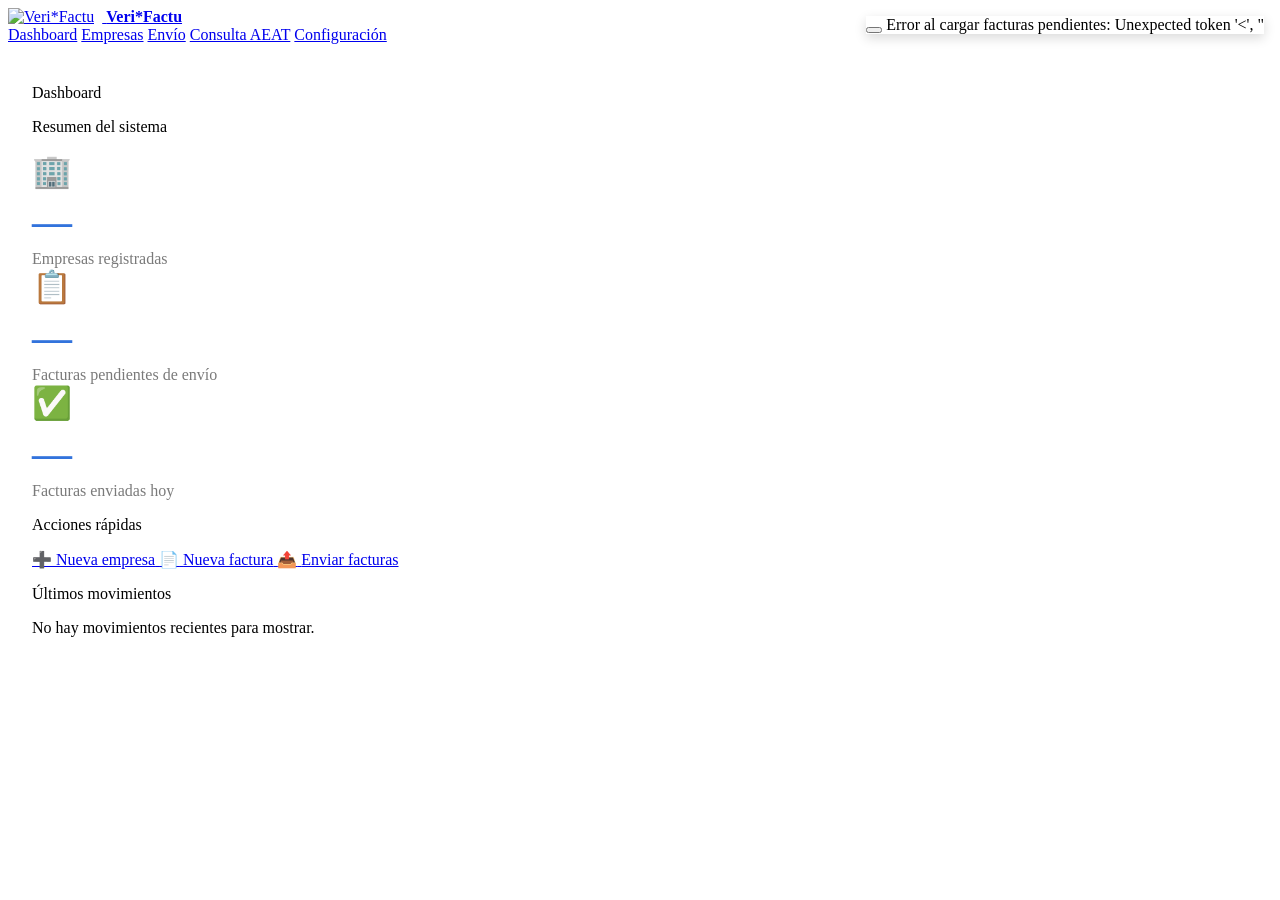
==== frontend/index.html @ 8af2c92f "feat(frontend): panel de gestión completo + correcciones de revisión - Pantallas: dashboard, empresa" ====
<!DOCTYPE html>
<html lang="es">
<head>
    <meta charset="UTF-8">
    <meta name="viewport" content="width=device-width, initial-scale=1">
    <title>Veri*Factu — Dashboard</title>
    <link rel="stylesheet" href="https://cdn.jsdelivr.net/npm/bulma@1.0.3/css/bulma.min.css">
    <style>
        .stat-card .stat-value {
            font-size: 2.5rem;
            font-weight: 700;
            color: #3273dc;
            line-height: 1.2;
        }
        .stat-card .stat-label {
            font-size: 1rem;
            color: #7a7a7a;
            margin-top: 0.25rem;
        }
        .stat-card .icon-large {
            font-size: 2rem;
            color: #3273dc;
            margin-bottom: 0.5rem;
        }
        .section-dashboard {
            padding: 1.5rem 1.5rem 3rem;
        }
    </style>
</head>
<body>
    <div id="navbar-placeholder"></div>

    <section class="section section-dashboard">
        <div class="container">
            <p class="title">Dashboard</p>
            <p class="subtitle">Resumen del sistema</p>

            <!-- Stat Cards -->
            <div class="columns is-multiline">
                <div class="column is-4">
                    <div class="box stat-card has-text-centered">
                        <div class="icon-large">🏢</div>
                        <div class="stat-value" id="stat-companies">—</div>
                        <div class="stat-label">Empresas registradas</div>
                    </div>
                </div>
                <div class="column is-4">
                    <div class="box stat-card has-text-centered">
                        <div class="icon-large">📋</div>
                        <div class="stat-value" id="stat-pending">—</div>
                        <div class="stat-label">Facturas pendientes de envío</div>
                    </div>
                </div>
                <div class="column is-4">
                    <div class="box stat-card has-text-centered">
                        <div class="icon-large">✅</div>
                        <div class="stat-value" id="stat-sent-today">—</div>
                        <div class="stat-label">Facturas enviadas hoy</div>
                    </div>
                </div>
            </div>

            <!-- Quick Actions -->
            <p class="title is-5 mt-5">Acciones rápidas</p>
            <div class="buttons is-flex is-flex-wrap-wrap is-gapless mt-2">
                <a href="/frontend/companies.html" class="button is-primary">
                    <span class="icon"><strong>➕</strong></span>
                    <span>Nueva empresa</span>
                </a>
                <a href="/frontend/invoice.html" class="button is-info">
                    <span class="icon"><strong>📄</strong></span>
                    <span>Nueva factura</span>
                </a>
                <a href="/frontend/process.html" class="button is-success">
                    <span class="icon"><strong>📤</strong></span>
                    <span>Enviar facturas</span>
                </a>
            </div>

            <!-- Recent Activity -->
            <div class="box mt-5">
                <p class="title is-5">Últimos movimientos</p>
                <div id="recent-activity"></div>
            </div>
        </div>
    </section>

    <script src="/frontend/app.js"></script>
    <script src="/frontend/index.js"></script>
</body>
</html>
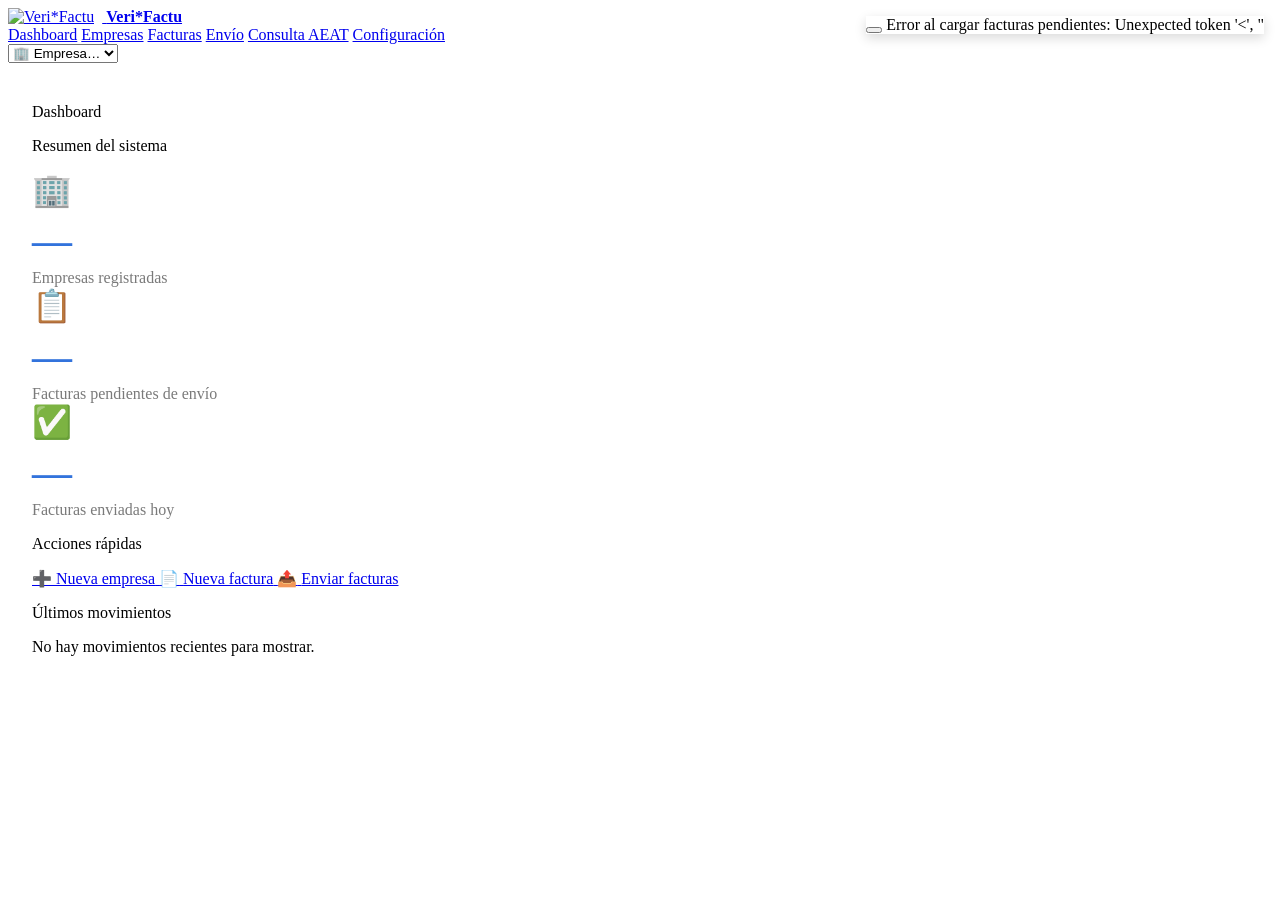
==== commit 3570c386: "feat(frontend): añadir selector de empresa en navbar y página de facturas - Añadir persistencia de e" ====
--- a/frontend/index.html
+++ b/frontend/index.html
@@ -67,7 +67,7 @@
                     <span class="icon"><strong>➕</strong></span>
                     <span>Nueva empresa</span>
                 </a>
-                <a href="/frontend/invoice.html" class="button is-info">
+                <a href="#" class="button is-info" id="btn-new-invoice">
                     <span class="icon"><strong>📄</strong></span>
                     <span>Nueva factura</span>
                 </a>
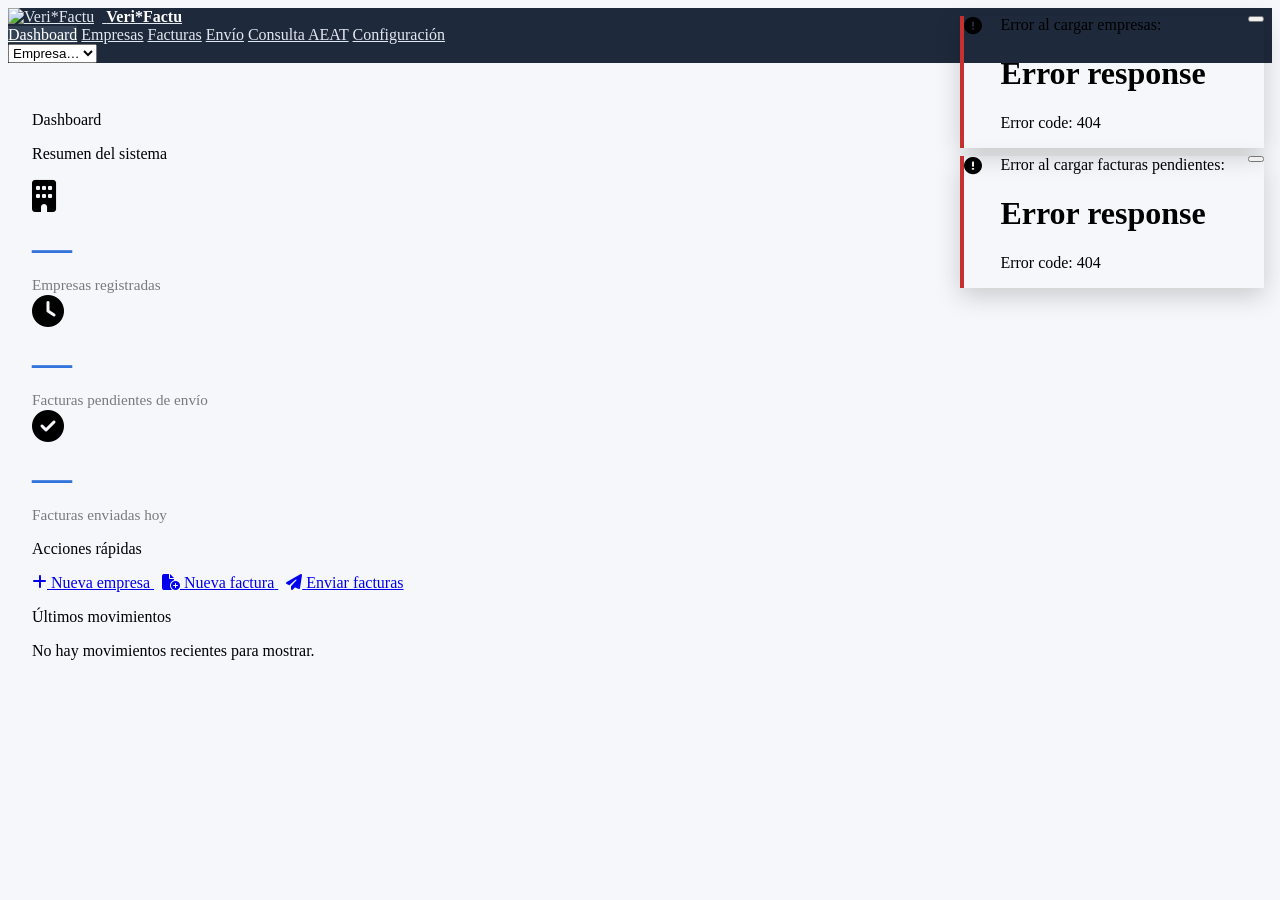
==== commit 03b61b38: "Restyling" ====
--- a/frontend/index.html
+++ b/frontend/index.html
@@ -5,32 +5,13 @@
     <meta name="viewport" content="width=device-width, initial-scale=1">
     <title>Veri*Factu — Dashboard</title>
     <link rel="stylesheet" href="https://cdn.jsdelivr.net/npm/bulma@1.0.3/css/bulma.min.css">
-    <style>
-        .stat-card .stat-value {
-            font-size: 2.5rem;
-            font-weight: 700;
-            color: #3273dc;
-            line-height: 1.2;
-        }
-        .stat-card .stat-label {
-            font-size: 1rem;
-            color: #7a7a7a;
-            margin-top: 0.25rem;
-        }
-        .stat-card .icon-large {
-            font-size: 2rem;
-            color: #3273dc;
-            margin-bottom: 0.5rem;
-        }
-        .section-dashboard {
-            padding: 1.5rem 1.5rem 3rem;
-        }
-    </style>
+    <link rel="stylesheet" href="https://cdn.jsdelivr.net/npm/@fortawesome/fontawesome-free@6.5.2/css/all.min.css">
+    <link rel="stylesheet" href="/frontend/style.css">
 </head>
 <body>
     <div id="navbar-placeholder"></div>
 
-    <section class="section section-dashboard">
+    <section class="section">
         <div class="container">
             <p class="title">Dashboard</p>
             <p class="subtitle">Resumen del sistema</p>
@@ -39,21 +20,21 @@
             <div class="columns is-multiline">
                 <div class="column is-4">
                     <div class="box stat-card has-text-centered">
-                        <div class="icon-large">🏢</div>
+                        <div class="icon-large has-text-link"><i class="fas fa-building"></i></div>
                         <div class="stat-value" id="stat-companies">—</div>
                         <div class="stat-label">Empresas registradas</div>
                     </div>
                 </div>
                 <div class="column is-4">
                     <div class="box stat-card has-text-centered">
-                        <div class="icon-large">📋</div>
+                        <div class="icon-large has-text-warning"><i class="fas fa-clock"></i></div>
                         <div class="stat-value" id="stat-pending">—</div>
                         <div class="stat-label">Facturas pendientes de envío</div>
                     </div>
                 </div>
                 <div class="column is-4">
                     <div class="box stat-card has-text-centered">
-                        <div class="icon-large">✅</div>
+                        <div class="icon-large has-text-success"><i class="fas fa-circle-check"></i></div>
                         <div class="stat-value" id="stat-sent-today">—</div>
                         <div class="stat-label">Facturas enviadas hoy</div>
                     </div>
@@ -62,17 +43,17 @@
 
             <!-- Quick Actions -->
             <p class="title is-5 mt-5">Acciones rápidas</p>
-            <div class="buttons is-flex is-flex-wrap-wrap is-gapless mt-2">
+            <div class="buttons mt-2">
                 <a href="/frontend/companies.html" class="button is-primary">
-                    <span class="icon"><strong>➕</strong></span>
+                    <span class="icon"><i class="fas fa-plus"></i></span>
                     <span>Nueva empresa</span>
                 </a>
                 <a href="#" class="button is-info" id="btn-new-invoice">
-                    <span class="icon"><strong>📄</strong></span>
+                    <span class="icon"><i class="fas fa-file-circle-plus"></i></span>
                     <span>Nueva factura</span>
                 </a>
                 <a href="/frontend/process.html" class="button is-success">
-                    <span class="icon"><strong>📤</strong></span>
+                    <span class="icon"><i class="fas fa-paper-plane"></i></span>
                     <span>Enviar facturas</span>
                 </a>
             </div>
--- a/frontend/style.css
+++ b/frontend/style.css
@@ -0,0 +1,167 @@
+/* Veri*Factu — Shared custom styles (complements Bulma) */
+
+/* ── Base ─────────────────────────────────────────────────────────────── */
+body {
+    background-color: #f5f7fa;
+}
+
+.section {
+    padding: 2rem 1.5rem 3rem;
+}
+
+/* ── Navbar ───────────────────────────────────────────────────────────── */
+.navbar.is-dark {
+    background-color: #1e293b;
+}
+.navbar.is-dark .navbar-item,
+.navbar.is-dark .navbar-link {
+    color: #e2e8f0;
+}
+.navbar.is-dark .navbar-item:hover,
+.navbar.is-dark .navbar-item.is-active {
+    background-color: #334155;
+    color: #ffffff;
+}
+.navbar-brand strong {
+    color: #ffffff;
+}
+
+/* ── Toast notifications ──────────────────────────────────────────────── */
+.notification.is-toast {
+    position: fixed;
+    top: 1rem;
+    right: 1rem;
+    z-index: 99999;
+    min-width: 300px;
+    max-width: 440px;
+    display: flex;
+    align-items: flex-start;
+    gap: 0.65rem;
+    box-shadow: 0 8px 24px rgba(0, 0, 0, .18);
+    border-left: 4px solid rgba(0, 0, 0, .2);
+    animation: toastSlideIn .25s ease-out;
+}
+.notification.is-toast.is-success { border-left-color: #2f855a; }
+.notification.is-toast.is-danger  { border-left-color: #c53030; }
+.notification.is-toast.is-warning { border-left-color: #d69e2e; }
+.notification.is-toast.is-info    { border-left-color: #3182ce; }
+
+.notification.is-toast .toast-icon {
+    margin-right: 0.5rem;
+    font-size: 1.1em;
+}
+.notification.is-toast .toast-body {
+    flex: 1;
+    min-width: 0;
+    word-break: break-word;
+}
+.notification.is-toast .delete {
+    flex-shrink: 0;
+}
+
+@keyframes toastSlideIn {
+    from { transform: translateX(110%); opacity: 0; }
+    to   { transform: translateX(0); opacity: 1; }
+}
+
+/* ── Stat cards (dashboard) ───────────────────────────────────────────── */
+.stat-card {
+    transition: transform .15s ease, box-shadow .15s ease;
+    border-radius: 8px;
+}
+.stat-card:hover {
+    transform: translateY(-2px);
+    box-shadow: 0 6px 20px rgba(0, 0, 0, .08);
+}
+.stat-card .stat-value {
+    font-size: 2.5rem;
+    font-weight: 700;
+    color: #3273dc;
+    line-height: 1.2;
+}
+.stat-card .stat-label {
+    font-size: 0.95rem;
+    color: #7a7a7a;
+    margin-top: 0.25rem;
+}
+.stat-card .icon-large {
+    font-size: 2rem;
+    margin-bottom: 0.5rem;
+}
+
+/* ── Loading spinner ──────────────────────────────────────────────────── */
+.vf-spinner {
+    display: inline-flex;
+    align-items: center;
+    justify-content: center;
+    gap: 0.5rem;
+}
+.vf-spinner::before {
+    content: "";
+    width: 1.1rem;
+    height: 1.1rem;
+    border: 2px solid currentColor;
+    border-right-color: transparent;
+    border-radius: 50%;
+    animation: vfSpin .6s linear infinite;
+}
+.vf-spinner.vf-spinner-lg::before {
+    width: 2rem;
+    height: 2rem;
+    border-width: 3px;
+}
+@keyframes vfSpin {
+    to { transform: rotate(360deg); }
+}
+
+/* ── Buttons spacing ──────────────────────────────────────────────────── */
+.buttons:not(.is-grouped):not(.has-addons) .button + .button {
+    margin-left: 0.5rem;
+}
+
+/* Table action buttons — compact, consistent */
+.table .button.is-small,
+.table a.button.is-small {
+    white-space: nowrap;
+}
+.table-actions {
+    display: flex;
+    gap: 0.35rem;
+    flex-wrap: wrap;
+    align-items: center;
+}
+
+/* ── Tags ─────────────────────────────────────────────────────────────── */
+.tag:not(body) {
+    font-weight: 600;
+}
+
+/* ── Boxes ────────────────────────────────────────────────────────────── */
+.box {
+    border-radius: 8px;
+}
+
+/* ── Forms ────────────────────────────────────────────────────────────── */
+.field + .field {
+    margin-top: 0;
+}
+
+/* ── Modal ────────────────────────────────────────────────────────────── */
+.modal-card {
+    border-radius: 8px;
+    overflow: hidden;
+}
+
+/* ── Helpers ──────────────────────────────────────────────────────────── */
+.is-clickable {
+    cursor: pointer;
+}
+.nowrap {
+    white-space: nowrap;
+}
+
+/* is-vcentered se eliminó en Bulma 1.0 pero se sigue usando en tablas de
+   detalle (company.js, invoice-detail.js). Lo restauramos como utilidad. */
+.is-vcentered {
+    vertical-align: middle !important;
+}
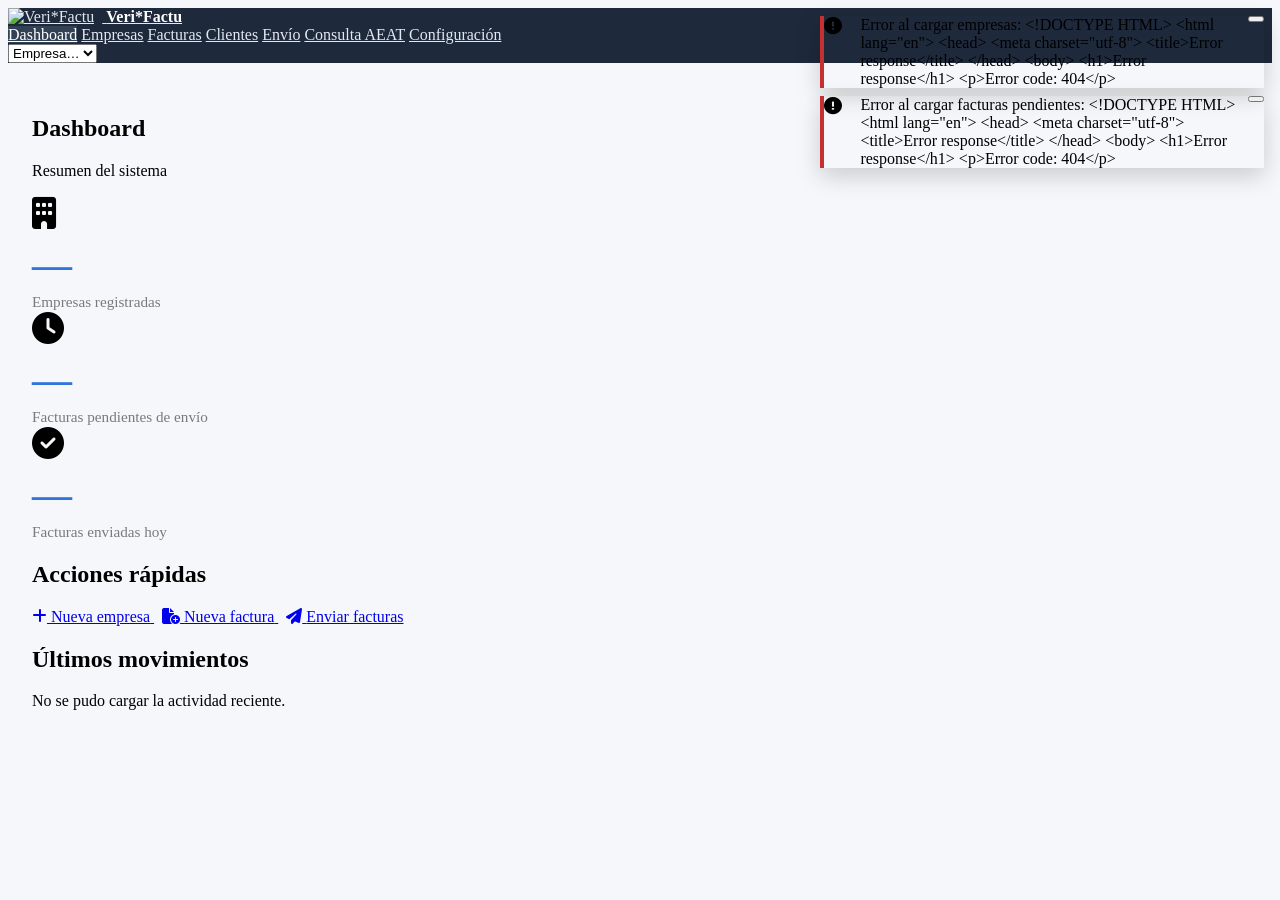
==== commit 1b30da80: "Add company certificates, invoice fiscal fields, dashboard activity, and - Add IP allowlist + ProxyF" ====
--- a/frontend/index.html
+++ b/frontend/index.html
@@ -13,7 +13,7 @@
 
     <section class="section">
         <div class="container">
-            <p class="title">Dashboard</p>
+            <h1 class="title">Dashboard</h1>
             <p class="subtitle">Resumen del sistema</p>
 
             <!-- Stat Cards -->
@@ -42,7 +42,7 @@
             </div>
 
             <!-- Quick Actions -->
-            <p class="title is-5 mt-5">Acciones rápidas</p>
+            <h2 class="title is-5 mt-5">Acciones rápidas</h2>
             <div class="buttons mt-2">
                 <a href="/frontend/companies.html" class="button is-primary">
                     <span class="icon"><i class="fas fa-plus"></i></span>
@@ -60,7 +60,7 @@
 
             <!-- Recent Activity -->
             <div class="box mt-5">
-                <p class="title is-5">Últimos movimientos</p>
+                <h2 class="title is-5">Últimos movimientos</h2>
                 <div id="recent-activity"></div>
             </div>
         </div>
